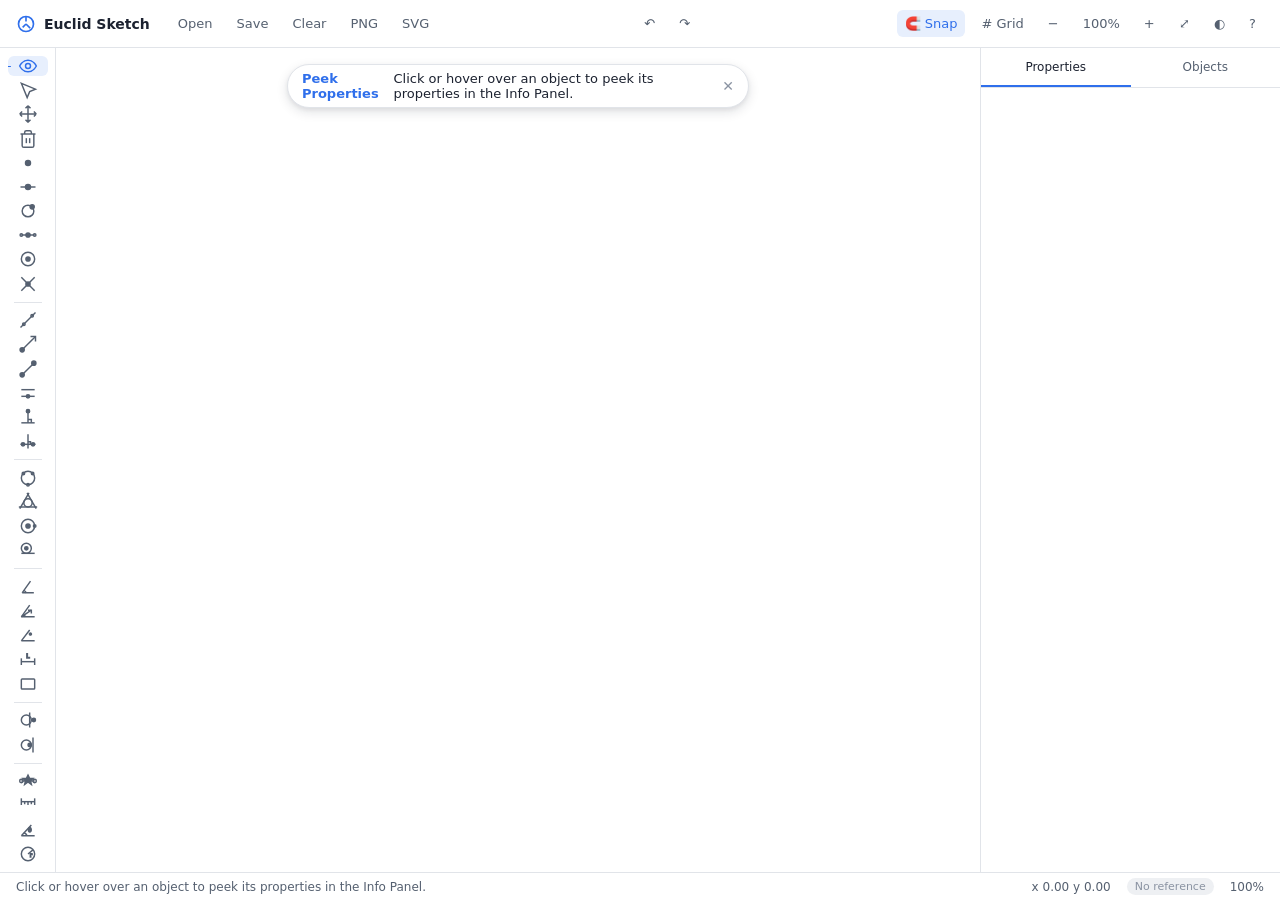
==== index.html @ 96cf08c7 "initial commit" ====
<!DOCTYPE html>
<html lang="en" data-theme="light">
<head>
  <meta charset="UTF-8">
  <meta name="viewport" content="width=device-width, initial-scale=1.0">
  <title>Euclid Sketch — 2D Euclidean Geometry</title>
  <link rel="stylesheet" href="css/app.css">
</head>
<body>
  <div id="app-container">
    <!-- Top Bar -->
    <header id="top-bar">
      <div class="top-bar-left">
        <div class="app-brand">
          <svg class="brand-icon" width="20" height="20" viewBox="0 0 24 24" fill="none" stroke="currentColor" stroke-width="2">
            <circle cx="12" cy="12" r="9"/>
            <path d="M12 3v6M12 12l5 5M12 12l-4 4"/>
          </svg>
          <span>Euclid Sketch</span>
        </div>
        <button id="btn-file-open" class="btn-ghost" title="Open Diagram (JSON)">Open</button>
        <button id="btn-file-save" class="btn-ghost" title="Save Diagram (JSON)">Save</button>
        <button id="btn-clear" class="btn-ghost" title="Clear Canvas">Clear</button>
        <button id="btn-export-png" class="btn-ghost" title="Export PNG">PNG</button>
        <button id="btn-export-svg" class="btn-ghost" title="Export SVG">SVG</button>
        <input type="file" id="file-input-open" accept=".json,.euclid.json" style="display:none;"/>
      </div>

      <div class="top-bar-center">
        <button id="btn-undo" class="btn-ghost" title="Undo (Ctrl+Z / ⌘Z)">↶</button>
        <button id="btn-redo" class="btn-ghost" title="Redo (Ctrl+Y / ⌘Y / ⌘⇧Z)">↷</button>
      </div>

      <div class="top-bar-right">
        <button id="btn-snap-toggle" class="btn-ghost active" title="Toggle Snapping">🧲 Snap</button>
        <button id="btn-grid-toggle" class="btn-ghost" title="Toggle Grid Dots"># Grid</button>
        <button id="btn-zoom-out" class="btn-ghost" title="Zoom Out">−</button>
        <button id="btn-zoom-reset" class="btn-ghost" title="Reset Zoom">100%</button>
        <button id="btn-zoom-in" class="btn-ghost" title="Zoom In">+</button>
        <button id="btn-zoom-fit" class="btn-ghost" title="Zoom to Fit">⤢</button>
        <button id="btn-theme-toggle" class="btn-ghost" title="Toggle Light/Dark Theme">◐</button>
        <button id="btn-help" class="btn-ghost" title="Keyboard Shortcuts">?</button>
      </div>
    </header>

    <!-- Tool Rail -->
    <nav id="tool-rail">
      <!-- Peek & Inspect -->
      <button class="tool-btn active" data-tool="peek" title="Peek Properties / Inspect (Q)">
        <svg viewBox="0 0 24 24" fill="none" stroke="currentColor"><path d="M2 12s3.5-7 10-7 10 7 10 7-3.5 7-10 7-10-7-10-7z"/><circle cx="12" cy="12" r="3"/></svg>
      </button>
      <!-- Move Points, Pan, Delete & Points -->
      <button class="tool-btn" data-tool="select" title="Move points (1st click grabs, 2nd releases) (V)">
        <svg viewBox="0 0 24 24" fill="none" stroke="currentColor"><path d="M4 4l7 17 3-7 7-3L4 4z"/></svg>
      </button>
      <button class="tool-btn" data-tool="pan" title="Pan Canvas (Drag to move view) (H)">
        <svg viewBox="0 0 24 24" fill="none" stroke="currentColor"><path d="M12 2v20M2 12h20M12 2l-3 3M12 2l3 3M12 22l-3-3M12 22l3-3M2 12l3-3M2 12l3 3M22 12l-3-3M22 12l-3 3"/></svg>
      </button>
      <button class="tool-btn" data-tool="delete" title="Delete Object (X)">
        <svg viewBox="0 0 24 24" fill="none" stroke="currentColor"><polyline points="3 6 5 6 21 6"/><path d="M19 6v14a2 2 0 0 1-2 2H7a2 2 0 0 1-2-2V6m3 0V4a2 2 0 0 1 2-2h4a2 2 0 0 1 2 2v2"/><line x1="10" y1="11" x2="10" y2="17"/><line x1="14" y1="11" x2="14" y2="17"/></svg>
      </button>
      <button class="tool-btn" data-tool="point" title="Point (P)">
        <svg viewBox="0 0 24 24" fill="none" stroke="currentColor"><circle cx="12" cy="12" r="3" fill="currentColor"/></svg>
      </button>
      <button class="tool-btn" data-tool="point_on_line" title="Point on Line [Tool 9]">
        <svg viewBox="0 0 24 24" fill="none" stroke="currentColor"><line x1="3" y1="12" x2="21" y2="12"/><circle cx="12" cy="12" r="3" fill="currentColor"/></svg>
      </button>
      <button class="tool-btn" data-tool="point_on_primitive" title="Point on Primitive [Tool 14]">
        <svg viewBox="0 0 24 24" fill="none" stroke="currentColor"><circle cx="12" cy="12" r="7"/><circle cx="17" cy="7" r="2.5" fill="currentColor"/></svg>
      </button>
      <button class="tool-btn" data-tool="midpoint" title="Midpoint (M) [Tool 7]">
        <svg viewBox="0 0 24 24" fill="none" stroke="currentColor"><line x1="4" y1="12" x2="20" y2="12"/><circle cx="12" cy="12" r="2.5" fill="currentColor"/><circle cx="4" cy="12" r="1.5"/><circle cx="20" cy="12" r="1.5"/></svg>
      </button>
      <button class="tool-btn" data-tool="circle_center" title="Circle Center (O) [Tool 13]">
        <svg viewBox="0 0 24 24" fill="none" stroke="currentColor"><circle cx="12" cy="12" r="8"/><circle cx="12" cy="12" r="2.5" fill="currentColor"/></svg>
      </button>
      <button class="tool-btn" data-tool="intersection" title="Intersection (I) [Tool 10]">
        <svg viewBox="0 0 24 24" fill="none" stroke="currentColor"><line x1="4" y1="4" x2="20" y2="20"/><line x1="4" y1="20" x2="20" y2="4"/><circle cx="12" cy="12" r="2.5" fill="currentColor"/></svg>
      </button>

      <div class="tool-group-divider"></div>

      <!-- Linear Primitives -->
      <button class="tool-btn" data-tool="line" title="Line (L)">
        <svg viewBox="0 0 24 24" fill="none" stroke="currentColor"><line x1="3" y1="21" x2="21" y2="3"/><circle cx="7" cy="17" r="1.5"/><circle cx="17" cy="7" r="1.5"/></svg>
      </button>
      <button class="tool-btn" data-tool="ray" title="Ray (R)">
        <svg viewBox="0 0 24 24" fill="none" stroke="currentColor"><line x1="5" y1="19" x2="21" y2="3"/><circle cx="5" cy="19" r="2.5" fill="currentColor"/><polyline points="15 3 21 3 21 9"/></svg>
      </button>
      <button class="tool-btn" data-tool="segment" title="Segment (S)">
        <svg viewBox="0 0 24 24" fill="none" stroke="currentColor"><line x1="5" y1="19" x2="19" y2="5"/><circle cx="5" cy="19" r="2.5" fill="currentColor"/><circle cx="19" cy="5" r="2.5" fill="currentColor"/></svg>
      </button>
      <button class="tool-btn" data-tool="parallel" title="Parallel Line [Tool 8]">
        <svg viewBox="0 0 24 24" fill="none" stroke="currentColor"><line x1="4" y1="8" x2="20" y2="8"/><line x1="4" y1="16" x2="20" y2="16"/><circle cx="12" cy="16" r="2" fill="currentColor"/></svg>
      </button>
      <button class="tool-btn" data-tool="altitude" title="Altitude (T) [Tool 1]">
        <svg viewBox="0 0 24 24" fill="none" stroke="currentColor"><line x1="4" y1="19" x2="20" y2="19"/><line x1="12" y1="5" x2="12" y2="19"/><circle cx="12" cy="5" r="2" fill="currentColor"/><polyline points="12 15 16 15 16 19"/></svg>
      </button>
      <button class="tool-btn" data-tool="perp_bisector" title="Perpendicular Bisector (E)">
        <svg viewBox="0 0 24 24" fill="none" stroke="currentColor"><line x1="3" y1="16" x2="21" y2="16"/><line x1="12" y1="4" x2="12" y2="21"/><circle cx="6" cy="16" r="2" fill="currentColor"/><circle cx="18" cy="16" r="2" fill="currentColor"/><polyline points="12 13 15 13 15 16"/></svg>
      </button>

      <div class="tool-group-divider"></div>

      <!-- Circles -->
      <button class="tool-btn" data-tool="circle" title="Circle (Smart 3-Pick: 3 Points, 3 Lines, 2P+1L, 1P+2L) (C)">
        <svg viewBox="0 0 24 24" fill="none" stroke="currentColor"><circle cx="12" cy="12" r="8"/><circle cx="6.5" cy="6.5" r="1.5"/><circle cx="17.5" cy="6.5" r="1.5"/><circle cx="12" cy="20" r="1.5"/></svg>
      </button>
      <button class="tool-btn" data-tool="circle_3l" title="Circle by 3 Tangent Lines (LLL)">
        <svg viewBox="0 0 24 24" fill="none" stroke="currentColor"><circle cx="12" cy="13" r="5"/><line x1="1" y1="18" x2="23" y2="18"/><line x1="13.15" y1="1" x2="2.18" y2="20"/><line x1="10.85" y1="1" x2="21.82" y2="20"/></svg>
      </button>
      <button class="tool-btn" data-tool="circle_cp" title="Circle: Center & Point">
        <svg viewBox="0 0 24 24" fill="none" stroke="currentColor"><circle cx="12" cy="12" r="8"/><circle cx="12" cy="12" r="2.5" fill="currentColor"/><circle cx="20" cy="12" r="1.5"/></svg>
      </button>
      <button class="tool-btn" data-tool="circle_ct" title="Circle: Center & Tangent">
        <svg viewBox="0 0 24 24" fill="none" stroke="currentColor"><circle cx="10" cy="10" r="6"/><circle cx="10" cy="10" r="2" fill="currentColor"/><line x1="4" y1="16" x2="20" y2="16"/></svg>
      </button>

      <div class="tool-group-divider"></div>

      <!-- Angles & Polygons -->
      <button class="tool-btn" data-tool="angle" title="Angle (A)">
        <svg viewBox="0 0 24 24" fill="none" stroke="currentColor"><path d="M5 19l14 0M5 19l10-14"/><path d="M10 19a6 6 0 0 0-3-3"/></svg>
      </button>
      <button class="tool-btn" data-tool="angle_bisector" title="Angle Bisector Ray (B)">
        <svg viewBox="0 0 24 24" fill="none" stroke="currentColor"><path d="M4 19h16M4 19L14 5"/><path d="M4 19l12-8"/><polyline points="12 11 16 11 16 15"/><path d="M9 19a6 6 0 0 0-2.5-2.5"/></svg>
      </button>
      <button class="tool-btn" data-tool="angle_size" title="Angle of Given Size [Tool 6]">
        <svg viewBox="0 0 24 24" fill="none" stroke="currentColor"><path d="M4 19h16M4 19L14 6"/><text x="13" y="16" font-size="8" fill="currentColor">°</text></svg>
      </button>
      <button class="tool-btn" data-tool="segment_length" title="Segment of Given Length (requires reference) [Tool 4]">
        <svg viewBox="0 0 24 24" fill="none" stroke="currentColor"><line x1="4" y1="14" x2="20" y2="14"/><line x1="4" y1="10" x2="4" y2="18"/><line x1="20" y1="10" x2="20" y2="18"/><text x="10" y="10" font-size="7" fill="currentColor">L</text></svg>
      </button>
      <button class="tool-btn" data-tool="rectangle" title="Rectangle with Given Sides (requires reference) [Tool 5]">
        <svg viewBox="0 0 24 24" fill="none" stroke="currentColor"><rect x="4" y="6" width="16" height="12" rx="1"/></svg>
      </button>

      <div class="tool-group-divider"></div>

      <!-- Advanced Constructions (Polar / Pole) -->
      <button class="tool-btn" data-tool="polar" title="Polar of Point [Tool 11]">
        <svg viewBox="0 0 24 24" fill="none" stroke="currentColor"><circle cx="10" cy="12" r="6"/><circle cx="19" cy="12" r="2" fill="currentColor"/><line x1="14" y1="3" x2="14" y2="21"/></svg>
      </button>
      <button class="tool-btn" data-tool="pole" title="Pole of Line [Tool 12]">
        <svg viewBox="0 0 24 24" fill="none" stroke="currentColor"><circle cx="10" cy="12" r="6"/><line x1="18" y1="3" x2="18" y2="21"/><circle cx="14" cy="12" r="2" fill="currentColor"/></svg>
      </button>

      <div class="tool-group-divider"></div>

      <!-- Measurements & Reference -->
      <button class="tool-btn" data-tool="set_reference" title="Set Reference Segment [M0]">
        <svg viewBox="0 0 24 24" fill="none" stroke="currentColor"><line x1="4" y1="12" x2="20" y2="12"/><circle cx="4" cy="12" r="2"/><circle cx="20" cy="12" r="2"/><polygon points="12 5 14 9 18 9 15 12 16 16 12 13 8 16 9 12 6 9 10 9" fill="currentColor"/></svg>
      </button>
      <button class="tool-btn" data-tool="measure_dist" title="Measure Distance / Length (D) (requires reference) [M1]">
        <svg viewBox="0 0 24 24" fill="none" stroke="currentColor"><line x1="4" y1="8" x2="20" y2="8"/><line x1="4" y1="4" x2="4" y2="12"/><line x1="20" y1="4" x2="20" y2="12"/><path d="M8 8v3M12 8v4M16 8v3"/></svg>
      </button>
      <button class="tool-btn" data-tool="measure_angle" title="Measure Angle [M2]">
        <svg viewBox="0 0 24 24" fill="none" stroke="currentColor"><path d="M4 19h16M4 19L16 6"/><path d="M11 19a7 7 0 0 0-4-4"/><text x="12" y="14" font-size="7" fill="currentColor">θ</text></svg>
      </button>
      <button class="tool-btn" data-tool="measure_circle" title="Measure Circle (Radius/Area) [M3]">
        <svg viewBox="0 0 24 24" fill="none" stroke="currentColor"><circle cx="12" cy="12" r="8"/><line x1="12" y1="12" x2="18" y2="7"/><text x="14" y="15" font-size="7" fill="currentColor">r</text></svg>
      </button>
    </nav>

    <!-- Canvas View Area -->
    <main id="canvas-viewport">
      <canvas id="geometry-canvas"></canvas>

      <!-- Prompt Chip -->
      <div id="prompt-chip">
        <span class="chip-tool-name">Tool</span>
        <span class="chip-prompt-text">Instructions</span>
        <button class="chip-cancel" title="Cancel step (Esc)">✕</button>
      </div>
    </main>

    <!-- Info Panel -->
    <aside id="info-panel">
      <div class="panel-tabs">
        <button id="tab-btn-properties" class="tab-btn active">Properties</button>
        <button id="tab-btn-objects" class="tab-btn">Objects</button>
      </div>
      <div id="pane-properties" class="panel-content">
        <!-- Rendered by infopanel.js -->
      </div>
      <div id="pane-objects" class="panel-content" style="display:none;">
        <!-- Rendered by infopanel.js -->
      </div>
    </aside>

    <!-- Status Bar -->
    <footer id="status-bar">
      <div class="status-left">
        <span id="status-hint">Ready</span>
      </div>
      <div class="status-right">
        <span id="status-coords">x 0.00   y 0.00</span>
        <span id="status-ref" class="status-ref-badge" title="Click to set reference segment">No reference</span>
        <span id="status-zoom">100%</span>
      </div>
    </footer>
  </div>

  <!-- Native Modal Dialogs -->
  <!-- 1. Number Input Prompt -->
  <dialog id="dialog-number">
    <div class="dialog-header dialog-title">Enter Value</div>
    <div class="dialog-body">
      <label class="dialog-prompt">Value:</label>
      <input type="text" class="input-text dialog-input" autofocus/>
      <div class="dialog-eval-preview" style="font-size:12px; height:16px;"></div>
    </div>
    <div class="dialog-footer">
      <button class="btn-secondary btn-cancel">Cancel</button>
      <button class="btn-primary btn-confirm">OK</button>
    </div>
  </dialog>

  <!-- 2. Rectangle Dimensions -->
  <dialog id="dialog-rectangle">
    <div class="dialog-header">Rectangle Dimensions</div>
    <div class="dialog-body">
      <label>Side a (along base line, <span class="rect-unit-label"></span>):</label>
      <input type="text" id="rect-input-a" class="input-text" value="4"/>
      <label>Side b (perpendicular, <span class="rect-unit-label"></span>):</label>
      <input type="text" id="rect-input-b" class="input-text" value="3"/>
      <label style="display:flex; align-items:center; gap:6px; margin-top:4px;">
        <input type="checkbox" id="rect-check-square"/> Square (b = a)
      </label>
    </div>
    <div class="dialog-footer">
      <button class="btn-secondary btn-cancel">Cancel</button>
      <button class="btn-primary btn-confirm">Create</button>
    </div>
  </dialog>

  <!-- 3. Reference Required Warning -->
  <dialog id="dialog-reference-required">
    <div class="dialog-header">Reference Segment Required</div>
    <div class="dialog-body">
      <p style="line-height:1.4;">
        <span class="ref-action-name" style="font-weight:600;">This action</span> strictly requires a reference segment to define real-world metric units.
      </p>
      <p style="color:var(--text-2); font-size:12px; line-height:1.4;">
        Please select a segment on the canvas to use as your reference ruler before constructing or measuring fixed lengths.
      </p>
    </div>
    <div class="dialog-footer">
      <button class="btn-secondary btn-cancel">Cancel</button>
      <button class="btn-primary btn-set-ref-now">Set Reference Now</button>
    </div>
  </dialog>

  <!-- 4. Set Reference Segment -->
  <dialog id="dialog-set-reference">
    <div class="dialog-header">Set Reference Segment</div>
    <div class="dialog-body">
      <label>Assigned Reference Length:</label>
      <input type="number" id="ref-input-val" class="input-text" value="5" min="0.0001" step="any"/>
      <label>Unit Label (e.g. cm, m, in):</label>
      <input type="text" id="ref-input-unit" class="input-text" value="cm" maxlength="8"/>
    </div>
    <div class="dialog-footer">
      <button class="btn-secondary btn-cancel">Cancel</button>
      <button class="btn-primary btn-confirm">Set Reference</button>
    </div>
  </dialog>

  <!-- 5. Keyboard Shortcuts Sheet -->
  <dialog id="dialog-shortcuts" style="width:480px;">
    <div class="dialog-header">Keyboard Shortcuts</div>
    <div class="dialog-body" style="font-size:12px; gap:6px;">
      <div style="display:flex; justify-content:space-between;"><span>Peek / Inspect Properties:</span><kbd>Q</kbd></div>
      <div style="display:flex; justify-content:space-between;"><span>Move points (Click grab, Click drop):</span><kbd>V</kbd></div>
      <div style="display:flex; justify-content:space-between;"><span>Pan Canvas Tool:</span><kbd>H</kbd></div>
      <div style="display:flex; justify-content:space-between;"><span>Delete Tool:</span><kbd>X</kbd></div>
      <div style="display:flex; justify-content:space-between;"><span>Point:</span><kbd>P</kbd></div>
      <div style="display:flex; justify-content:space-between;"><span>Line:</span><kbd>L</kbd></div>
      <div style="display:flex; justify-content:space-between;"><span>Ray:</span><kbd>R</kbd></div>
      <div style="display:flex; justify-content:space-between;"><span>Segment:</span><kbd>S</kbd></div>
      <div style="display:flex; justify-content:space-between;"><span>Circle (Smart / Apollonius):</span><kbd>C</kbd></div>
      <div style="display:flex; justify-content:space-between;"><span>Angle:</span><kbd>A</kbd></div>
      <div style="display:flex; justify-content:space-between;"><span>Angle Bisector:</span><kbd>B</kbd></div>
      <div style="display:flex; justify-content:space-between;"><span>Altitude:</span><kbd>T</kbd></div>
      <div style="display:flex; justify-content:space-between;"><span>Perpendicular Bisector:</span><kbd>E</kbd></div>
      <div style="display:flex; justify-content:space-between;"><span>Midpoint:</span><kbd>M</kbd></div>
      <div style="display:flex; justify-content:space-between;"><span>Center of Circle:</span><kbd>O</kbd></div>
      <div style="display:flex; justify-content:space-between;"><span>Intersection:</span><kbd>I</kbd></div>
      <div style="display:flex; justify-content:space-between;"><span>Measure Distance:</span><kbd>D</kbd></div>
      <div style="display:flex; justify-content:space-between;"><span>Delete selected:</span><kbd>Delete / Backspace</kbd></div>
      <div style="display:flex; justify-content:space-between;"><span>Undo / Redo:</span><kbd>⌘Z / ⌘Y (or Ctrl+Z / Ctrl+Y)</kbd></div>
      <div style="display:flex; justify-content:space-between;"><span>Quick Pan (any tool):</span><kbd>Space + drag</kbd></div>
      <div style="display:flex; justify-content:space-between;"><span>Zoom:</span><kbd>Mouse wheel</kbd></div>
      <div style="display:flex; justify-content:space-between;"><span>Bypass snapping:</span><kbd>Hold Alt</kbd></div>
    </div>
    <div class="dialog-footer">
      <button class="btn-primary" onclick="this.closest('dialog').close()">Close</button>
    </div>
  </dialog>

  <!-- Script Modules (Loaded in dependency order without build step) -->
  <script src="js/geo.js"></script>
  <script src="js/kernel/vec.js"></script>
  <script src="js/kernel/primitives.js"></script>
  <script src="js/kernel/intersect.js"></script>
  <script src="js/kernel/circles.js"></script>
  <script src="js/kernel/polar.js"></script>
  <script src="js/model/labels.js"></script>
  <script src="js/model/objects.js"></script>
  <script src="js/model/measure.js"></script>
  <script src="js/model/graph.js"></script>
  <script src="js/view/camera.js"></script>
  <script src="js/view/hittest.js"></script>
  <script src="js/view/snap.js"></script>
  <script src="js/view/painter-canvas.js"></script>
  <script src="js/view/painter-svg.js"></script>
  <script src="js/tools/tool-base.js"></script>
  <script src="js/tools/select.js"></script>
  <script src="js/tools/peek.js"></script>
  <script src="js/tools/primitives.js"></script>
  <script src="js/tools/circles.js"></script>
  <script src="js/tools/constructions.js"></script>
  <script src="js/tools/conversions.js"></script>
  <script src="js/tools/transforms.js"></script>
  <script src="js/tools/measurements.js"></script>
  <script src="js/history.js"></script>
  <script src="js/io.js"></script>
  <script src="js/ui/dialogs.js"></script>
  <script src="js/ui/infopanel.js"></script>
  <script src="js/ui/toolbar.js"></script>
  <script src="js/ui/statusbar.js"></script>
  <script src="js/main.js"></script>
</body>
</html>
---- css/app.css ----
/**
 * Euclid Sketch — Application Styles & Design Tokens
 */

:root {
  /* Surfaces */
  --bg-app:        #F4F5F7;
  --bg-panel:      #FFFFFF;
  --bg-canvas:     #FFFFFF;
  --bg-hover:      #EEF0F3;
  --bg-pressed:    #E3E6EB;
  --bg-input:      #FFFFFF;
  --border:        #E1E4E9;
  --border-strong: #C9CED6;

  /* Typography */
  --text:          #1C2230;
  --text-2:        #556070;
  --text-3:        #8A93A2;
  --text-on-accent:#FFFFFF;

  /* Accent & Feedback */
  --accent:        #2F6FEB;
  --accent-hover:  #245FD4;
  --accent-press:  #1D4FB2;
  --accent-soft:   #E7EFFD;
  --danger:        #D3352B;
  --danger-soft:   #FCEBEA;
  --warning:       #C98A0B;
  --success:       #1E8E3E;

  /* Metrics & Elevation */
  --shadow-1: 0 1px 3px rgba(16,24,40,0.08), 0 1px 2px rgba(16,24,40,0.04);
  --shadow-2: 0 4px 12px rgba(16,24,40,0.12), 0 2px 4px rgba(16,24,40,0.06);
  --shadow-3: 0 16px 40px rgba(16,24,40,0.18);
  --r-sm: 4px;
  --r-md: 6px;
  --r-lg: 8px;
  --r-xl: 12px;
  --r-pill: 999px;

  --panel-w: 300px;
}

[data-theme="dark"] {
  --bg-app:        #14171C;
  --bg-panel:      #1B1F26;
  --bg-canvas:     #111418;
  --bg-hover:      #242932;
  --bg-pressed:    #2C323C;
  --bg-input:      #151920;
  --border:        #2A3039;
  --border-strong: #3A424E;

  --text:          #E7EAF0;
  --text-2:        #A6AEBB;
  --text-3:        #6F7887;

  --accent:        #5B8DEF;
  --accent-hover:  #79A2F2;
  --accent-press:  #4A7BE0;
  --accent-soft:   #1E2B44;
  --danger:        #F0675E;
  --danger-soft:   #3A1F1E;
  --warning:       #E3AE3A;
  --success:       #4CC170;

  --shadow-1: 0 1px 3px rgba(0,0,0,0.4);
  --shadow-2: 0 6px 16px rgba(0,0,0,0.45);
  --shadow-3: 0 20px 48px rgba(0,0,0,0.55);
}

* {
  box-sizing: border-box;
  margin: 0;
  padding: 0;
}

body {
  font-family: system-ui, -apple-system, "Segoe UI", Roboto, sans-serif;
  font-size: 13px;
  color: var(--text);
  background: var(--bg-app);
  height: 100vh;
  overflow: hidden;
  user-select: none;
  -webkit-user-select: none;
}

/* App Shell Grid */
#app-container {
  display: grid;
  grid-template: 48px 1fr 28px / 56px 1fr var(--panel-w);
  height: 100vh;
  width: 100vw;
}

/* Top Bar */
#top-bar {
  grid-column: 1 / 4;
  background: var(--bg-panel);
  border-bottom: 1px solid var(--border);
  display: flex;
  align-items: center;
  justify-content: space-between;
  padding: 0 16px;
  z-index: 10;
}

.top-bar-left, .top-bar-center, .top-bar-right {
  display: flex;
  align-items: center;
  gap: 8px;
}

.app-brand {
  display: flex;
  align-items: center;
  gap: 8px;
  font-weight: 600;
  font-size: 14px;
  margin-right: 12px;
}

.brand-icon {
  color: var(--accent);
  display: flex;
}

/* Tool Rail */
#tool-rail {
  background: var(--bg-panel);
  border-right: 1px solid var(--border);
  display: flex;
  flex-direction: column;
  align-items: center;
  padding: 8px 0;
  gap: 4px;
  overflow-y: auto;
  z-index: 5;
}

.tool-group-divider {
  width: 28px;
  height: 1px;
  background: var(--border);
  margin: 4px 0;
}

.tool-btn {
  width: 40px;
  height: 40px;
  border-radius: var(--r-md);
  border: none;
  background: transparent;
  color: var(--text-2);
  display: flex;
  align-items: center;
  justify-content: center;
  cursor: pointer;
  position: relative;
  transition: background 120ms ease, color 120ms ease;
}

.tool-btn:hover {
  background: var(--bg-hover);
  color: var(--text);
}

.tool-btn.active {
  background: var(--accent-soft);
  color: var(--accent);
}

.tool-btn.active::before {
  content: '';
  position: absolute;
  left: 0;
  top: 10px;
  bottom: 10px;
  width: 3px;
  background: var(--accent);
  border-radius: 0 2px 2px 0;
}

.tool-btn svg {
  width: 20px;
  height: 20px;
  stroke-width: 1.75;
}

/* Canvas View Area */
#canvas-viewport {
  position: relative;
  background: var(--bg-canvas);
  overflow: hidden;
  cursor: crosshair;
}

#geometry-canvas {
  display: block;
  width: 100%;
  height: 100%;
}

/* Prompt Chip */
#prompt-chip {
  position: absolute;
  top: 16px;
  left: 50%;
  transform: translateX(-50%);
  background: var(--bg-panel);
  border: 1px solid var(--border);
  border-radius: var(--r-pill);
  padding: 6px 14px;
  box-shadow: var(--shadow-2);
  display: none;
  align-items: center;
  gap: 8px;
  font-size: 13px;
  z-index: 8;
  pointer-events: auto;
}

.chip-tool-name {
  font-weight: 600;
  color: var(--accent);
}

.chip-cancel {
  background: transparent;
  border: none;
  cursor: pointer;
  color: var(--text-3);
  font-size: 14px;
  margin-left: 4px;
}

.chip-cancel:hover {
  color: var(--danger);
}

/* Info Panel */
#info-panel {
  background: var(--bg-panel);
  border-left: 1px solid var(--border);
  display: flex;
  flex-direction: column;
  overflow: hidden;
  z-index: 5;
}

.panel-tabs {
  display: flex;
  height: 40px;
  border-bottom: 1px solid var(--border);
}

.tab-btn {
  flex: 1;
  background: transparent;
  border: none;
  font-size: 12px;
  font-weight: 500;
  color: var(--text-2);
  cursor: pointer;
  border-bottom: 2px solid transparent;
}

.tab-btn.active {
  color: var(--text);
  border-bottom-color: var(--accent);
}

.panel-content {
  flex: 1;
  overflow-y: auto;
  padding: 16px;
}

.panel-empty-state {
  display: flex;
  flex-direction: column;
  align-items: center;
  justify-content: center;
  height: 100%;
  text-align: center;
  color: var(--text-3);
  gap: 8px;
}

.empty-icon {
  font-size: 32px;
  margin-bottom: 4px;
}

.empty-title {
  font-size: 15px;
  font-weight: 600;
  color: var(--text);
}

.empty-doc-info {
  margin-top: 16px;
  padding: 10px;
  background: var(--bg-hover);
  border-radius: var(--r-md);
  width: 100%;
  font-size: 12px;
  color: var(--text-2);
  display: flex;
  flex-direction: column;
  gap: 4px;
}

/* Properties Inspector Layout */
.prop-header {
  display: flex;
  align-items: center;
  justify-content: space-between;
  margin-bottom: 16px;
}

.prop-title {
  font-size: 15px;
  font-weight: 600;
  display: flex;
  align-items: center;
  gap: 8px;
}

.type-badge {
  font-size: 11px;
  font-weight: 600;
  text-transform: uppercase;
  background: var(--accent-soft);
  color: var(--accent);
  padding: 2px 6px;
  border-radius: var(--r-sm);
}

.prop-section {
  margin-bottom: 18px;
}

.section-label {
  font-size: 11px;
  font-weight: 600;
  color: var(--text-3);
  letter-spacing: 0.05em;
  margin-bottom: 6px;
}

.geom-grid {
  display: flex;
  flex-direction: column;
  gap: 6px;
  font-size: 12px;
}

.grid-row {
  display: flex;
  justify-content: space-between;
  align-items: center;
  padding: 4px 0;
  border-bottom: 1px solid var(--border);
}

.label-input-row {
  display: flex;
  gap: 6px;
}

.btn-greek-picker.active {
  background: var(--accent-soft);
  color: var(--accent);
  border-color: var(--accent);
}

.greek-picker-subpanel {
  margin-top: 8px;
  padding: 8px;
  background: var(--bg-hover);
  border: 1px solid var(--border);
  border-radius: var(--r-md);
}

.greek-case-tabs {
  display: flex;
  gap: 4px;
  margin-bottom: 8px;
}

.greek-case-btn {
  flex: 1;
  background: var(--bg-panel);
  color: var(--text-2);
  border: 1px solid var(--border);
  border-radius: var(--r-sm);
  padding: 4px 6px;
  font-size: 11px;
  font-weight: 500;
  cursor: pointer;
  transition: background 120ms ease, color 120ms ease, border-color 120ms ease;
}

.greek-case-btn:hover {
  background: var(--bg-input);
  color: var(--text);
}

.greek-case-btn.active {
  background: var(--accent-soft);
  color: var(--accent);
  border-color: var(--accent);
  font-weight: 600;
}

.greek-letters-grid {
  display: grid;
  grid-template-columns: repeat(6, 1fr);
  gap: 4px;
}

.greek-char-btn {
  background: var(--bg-panel);
  color: var(--text);
  border: 1px solid var(--border);
  border-radius: var(--r-sm);
  height: 28px;
  font-size: 13px;
  display: flex;
  align-items: center;
  justify-content: center;
  cursor: pointer;
  transition: background 120ms ease, border-color 120ms ease, color 120ms ease;
}

.greek-char-btn:hover {
  background: var(--accent-soft);
  border-color: var(--accent);
  color: var(--accent);
}

/* Swatches */
.swatches-row {
  display: flex;
  gap: 6px;
  flex-wrap: wrap;
}

.color-swatch {
  width: 22px;
  height: 22px;
  border-radius: 50%;
  cursor: pointer;
  border: 2px solid transparent;
}

.color-swatch.active {
  box-shadow: 0 0 0 2px var(--bg-panel), 0 0 0 4px var(--accent);
}

.color-swatch.ink { background: #1C2230; }
.color-swatch.blue { background: #2F6FEB; }
.color-swatch.red { background: #D3352B; }
.color-swatch.green { background: #1E8E3E; }
.color-swatch.orange { background: #E8710A; }
.color-swatch.purple { background: #8E44AD; }
.color-swatch.teal { background: #00897B; }
.color-swatch.gray { background: #7A8494; }

/* Quick Actions */
.quick-actions-row {
  display: flex;
  flex-direction: column;
  gap: 8px;
}

.quick-actions-row .btn-secondary {
  width: 100%;
  min-height: 32px;
  display: flex;
  align-items: center;
  justify-content: center;
  text-align: center;
}

/* Objects Tab List */
.objects-list {
  display: flex;
  flex-direction: column;
  gap: 4px;
}

.obj-list-row {
  display: flex;
  align-items: center;
  padding: 6px 8px;
  border-radius: var(--r-md);
  font-size: 12px;
  cursor: pointer;
  gap: 8px;
}

.obj-list-row:hover {
  background: var(--bg-hover);
}

.obj-list-row.selected {
  background: var(--accent-soft);
  color: var(--accent);
}

.obj-type-icon {
  font-weight: 700;
  font-size: 11px;
  width: 16px;
  text-align: center;
}

.obj-label-name {
  font-weight: 600;
  flex: 1;
}

.obj-def-kind {
  color: var(--text-3);
  font-size: 11px;
}

/* Status Bar */
#status-bar {
  grid-column: 1 / 4;
  background: var(--bg-panel);
  border-top: 1px solid var(--border);
  display: flex;
  align-items: center;
  justify-content: space-between;
  padding: 0 16px;
  font-size: 12px;
  color: var(--text-2);
  z-index: 10;
}

.status-left, .status-right {
  display: flex;
  align-items: center;
  gap: 16px;
}

.status-ref-badge {
  padding: 2px 8px;
  border-radius: var(--r-pill);
  font-weight: 500;
  font-size: 11px;
  background: var(--bg-hover);
  color: var(--text-3);
  cursor: pointer;
}

.status-ref-badge.has-ref {
  background: rgba(201, 138, 11, 0.12);
  color: var(--warning);
}

/* Buttons and Form Controls */
button {
  font-family: inherit;
}

.btn-primary {
  background: var(--accent);
  color: var(--text-on-accent);
  border: none;
  border-radius: var(--r-md);
  padding: 6px 14px;
  font-size: 13px;
  font-weight: 500;
  cursor: pointer;
}

.btn-primary:hover {
  background: var(--accent-hover);
}

.btn-secondary {
  background: var(--bg-panel);
  color: var(--text);
  border: 1px solid var(--border-strong);
  border-radius: var(--r-md);
  padding: 6px 12px;
  font-size: 12px;
  font-weight: 500;
  cursor: pointer;
}

.btn-secondary:hover {
  background: var(--bg-hover);
}

.btn-ghost {
  background: transparent;
  color: var(--text-2);
  border: none;
  border-radius: var(--r-md);
  padding: 6px 8px;
  font-size: 13px;
  cursor: pointer;
}

.btn-ghost:hover {
  background: var(--bg-hover);
  color: var(--text);
}

.btn-ghost.active {
  background: var(--accent-soft);
  color: var(--accent);
}

.input-text, select {
  background: var(--bg-input);
  color: var(--text);
  border: 1px solid var(--border-strong);
  border-radius: var(--r-md);
  padding: 6px 8px;
  font-size: 13px;
  width: 100%;
  outline: none;
}

.input-text:focus, select:focus {
  border-color: var(--accent);
  box-shadow: 0 0 0 3px var(--accent-soft);
}

/* Dialog Modals */
dialog {
  border: 1px solid var(--border);
  border-radius: var(--r-xl);
  background: var(--bg-panel);
  color: var(--text);
  box-shadow: var(--shadow-3);
  padding: 24px;
  width: 380px;
  margin: auto;
}

dialog::backdrop {
  background: rgba(16, 24, 40, 0.4);
  backdrop-filter: blur(2px);
}

.dialog-header {
  font-size: 16px;
  font-weight: 600;
  margin-bottom: 12px;
}

.dialog-body {
  margin-bottom: 20px;
  display: flex;
  flex-direction: column;
  gap: 10px;
}

.dialog-footer {
  display: flex;
  justify-content: flex-end;
  gap: 8px;
}
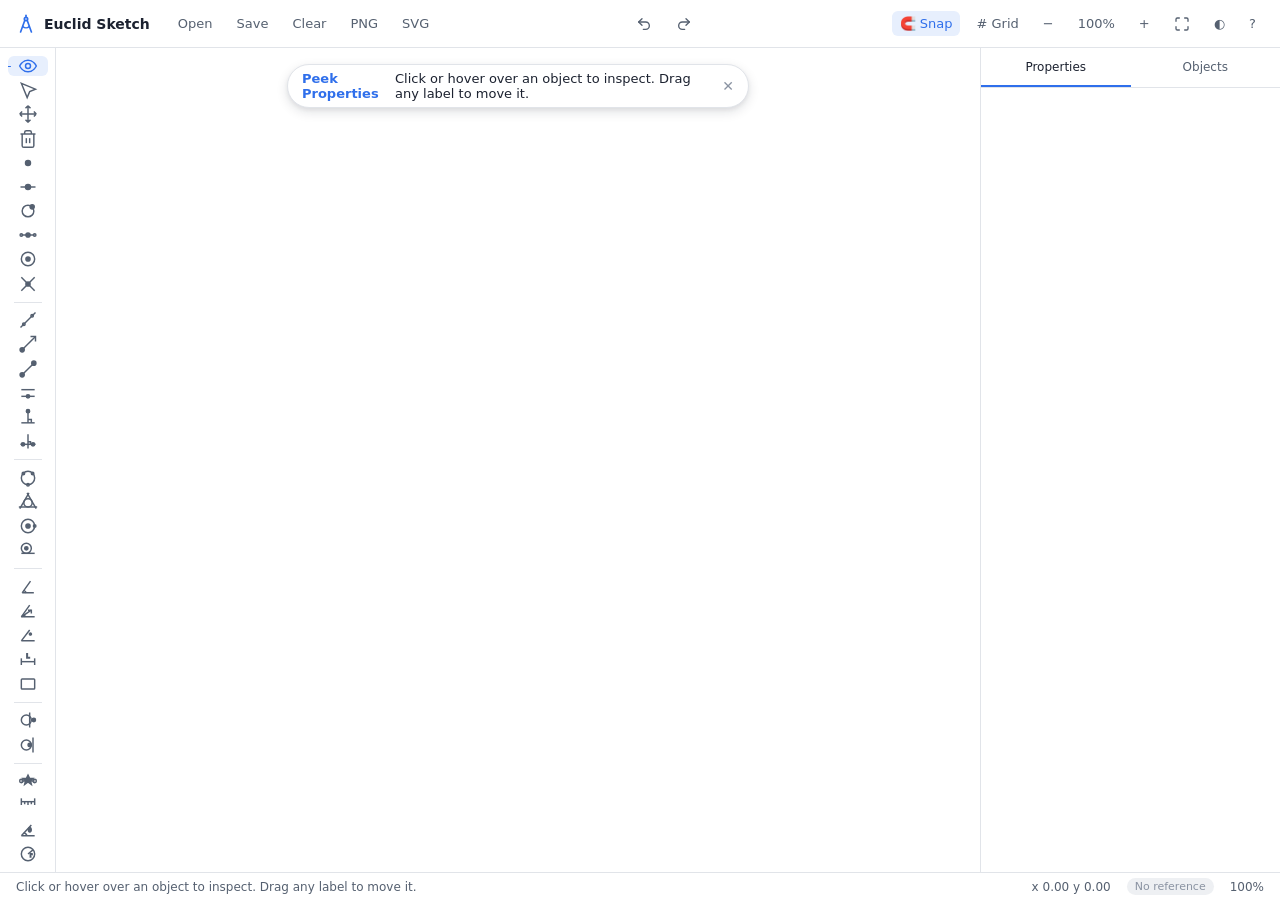
==== commit 3270aa06: "fixes to logo, some icons, snapping to grid" ====
--- a/index.html
+++ b/index.html
@@ -12,9 +12,12 @@
     <header id="top-bar">
       <div class="top-bar-left">
         <div class="app-brand">
-          <svg class="brand-icon" width="20" height="20" viewBox="0 0 24 24" fill="none" stroke="currentColor" stroke-width="2">
-            <circle cx="12" cy="12" r="9"/>
-            <path d="M12 3v6M12 12l5 5M12 12l-4 4"/>
+          <svg class="brand-icon" width="20" height="20" viewBox="0 0 24 24" fill="none" stroke="currentColor" stroke-width="2" stroke-linecap="round" stroke-linejoin="round">
+            <path d="M12 1.5v2.5"/>
+            <circle cx="12" cy="6" r="2"/>
+            <path d="M10.5 7.8L5.5 21.5"/>
+            <path d="M13.5 7.8L18.5 21.5"/>
+            <path d="M8.2 15a5.5 5.5 0 0 0 7.6 0"/>
           </svg>
           <span>Euclid Sketch</span>
         </div>
@@ -27,8 +30,8 @@
       </div>
 
       <div class="top-bar-center">
-        <button id="btn-undo" class="btn-ghost" title="Undo (Ctrl+Z / ⌘Z)">↶</button>
-        <button id="btn-redo" class="btn-ghost" title="Redo (Ctrl+Y / ⌘Y / ⌘⇧Z)">↷</button>
+        <button id="btn-undo" class="btn-ghost" title="Undo (Ctrl+Z / ⌘Z)"><svg viewBox="0 0 24 24" fill="none" stroke="currentColor" stroke-linecap="round" stroke-linejoin="round"><path d="M9 14 4 9l5-5"/><path d="M4 9h10.5a5.5 5.5 0 0 1 5.5 5.5v0a5.5 5.5 0 0 1-5.5 5.5H11"/></svg></button>
+        <button id="btn-redo" class="btn-ghost" title="Redo (Ctrl+Y / ⌘Y / ⌘⇧Z)"><svg viewBox="0 0 24 24" fill="none" stroke="currentColor" stroke-linecap="round" stroke-linejoin="round"><path d="m15 14 5-5-5-5"/><path d="M20 9H9.5A5.5 5.5 0 0 0 4 14.5v0A5.5 5.5 0 0 0 9.5 20H13"/></svg></button>
       </div>
 
       <div class="top-bar-right">
@@ -37,7 +40,7 @@
         <button id="btn-zoom-out" class="btn-ghost" title="Zoom Out">−</button>
         <button id="btn-zoom-reset" class="btn-ghost" title="Reset Zoom">100%</button>
         <button id="btn-zoom-in" class="btn-ghost" title="Zoom In">+</button>
-        <button id="btn-zoom-fit" class="btn-ghost" title="Zoom to Fit">⤢</button>
+        <button id="btn-zoom-fit" class="btn-ghost" title="Zoom to Fit"><svg viewBox="0 0 24 24" fill="none" stroke="currentColor" stroke-linecap="round" stroke-linejoin="round"><path d="M8 3H5a2 2 0 0 0-2 2v3m18 0V5a2 2 0 0 0-2-2h-3m0 18h3a2 2 0 0 0 2-2v-3M3 16v3a2 2 0 0 0 2 2h3"/></svg></button>
         <button id="btn-theme-toggle" class="btn-ghost" title="Toggle Light/Dark Theme">◐</button>
         <button id="btn-help" class="btn-ghost" title="Keyboard Shortcuts">?</button>
       </div>
--- a/css/app.css
+++ b/css/app.css
@@ -607,6 +607,17 @@
   padding: 6px 8px;
   font-size: 13px;
   cursor: pointer;
+  display: inline-flex;
+  align-items: center;
+  justify-content: center;
+  line-height: 1;
+}
+
+.btn-ghost svg {
+  width: 16px;
+  height: 16px;
+  stroke-width: 2;
+  display: block;
 }
 
 .btn-ghost:hover {
